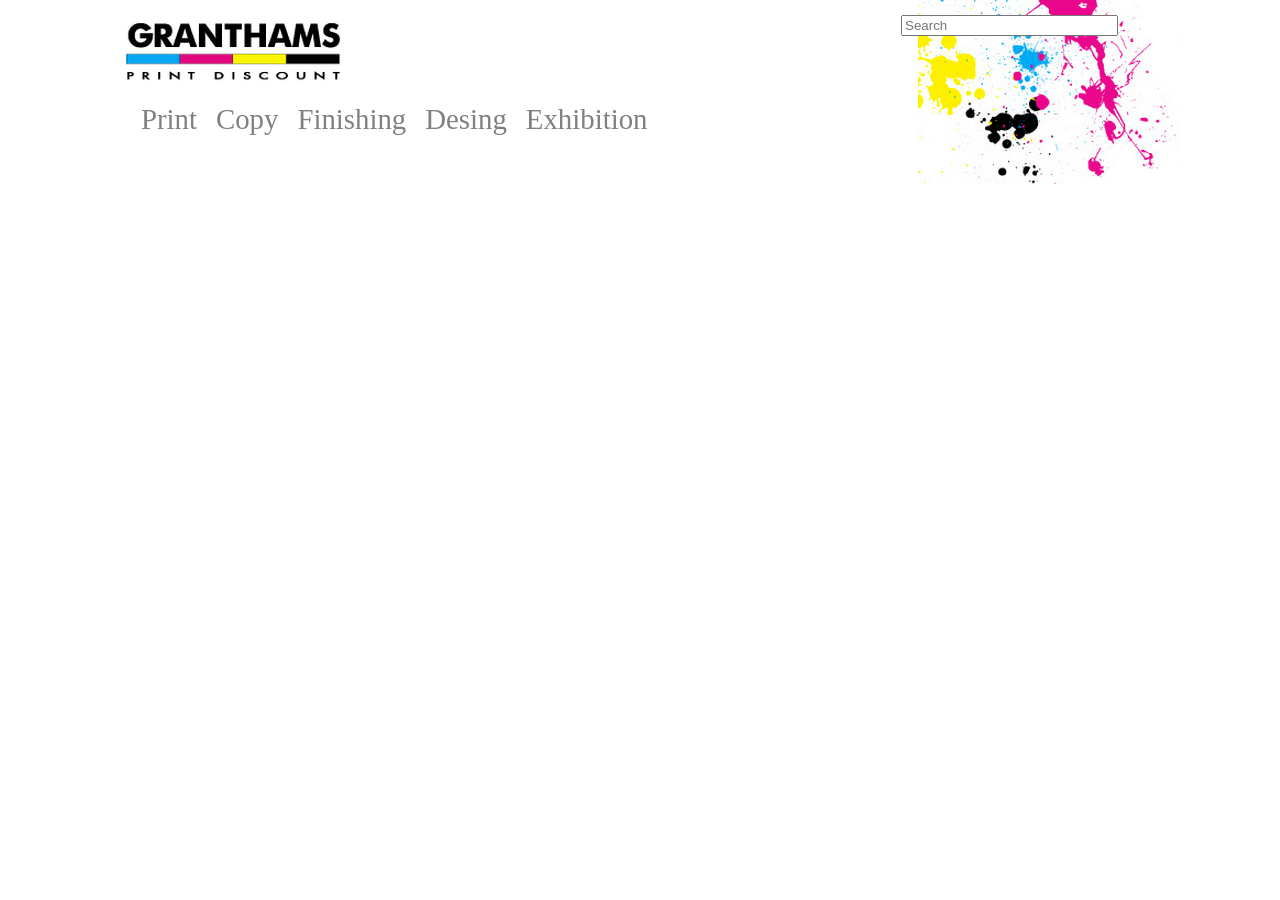
==== css02/index.html @ 35cabdf6 "Inicio de nueva pagina web de pintura" ====
<!DOCTYPE html>
<html lang="es">
<head>
	<meta charset="UTF-8">
	<title>Practica 02 CSS3</title>
	<link rel="stylesheet" type="text/css" href="css/estilos.css">
</head>
<body>
	<header>
	<img= src="img/banner.png" alt="">
	<img src="img/granthams.png" id="granthams" alt="">
	<img src="img/paint.png" id="paint" alt="">
	<input type="search" placeholder="Search" size=25 >
	<nav>
		<ul>
			<li>Print</li>
			<li>Copy</li>				
			<li>Finishing</li>
			<li>Desing</li>
			<li>Exhibition</li>
		</ul>
	</nav>
	</header>


</body>
</html>
---- css02/css/estilos.css ----
body
{
font-size: 16px; /*lem*/
margin: 0 auto;
max-width: 1078px; /*normalmente 1024, pero se manejan 1078 por decision de la empresa*/
min-width: 1078px

}

header input
{
	float: right;
	margin-right: -200px;
	margin-top: 15px;
	position: relative;
}

header nav ul li
{
	border:-bottom: 1px solid gray;
	color: gray;
	display: inline-block;
	font-size: 1.8em;
	margin-right: 15px;


}

#granthams /*logo de la empresa*/
{
	margin-top: 20px;
	margin-left: 25px;
}

#paint
{
float: right;

}
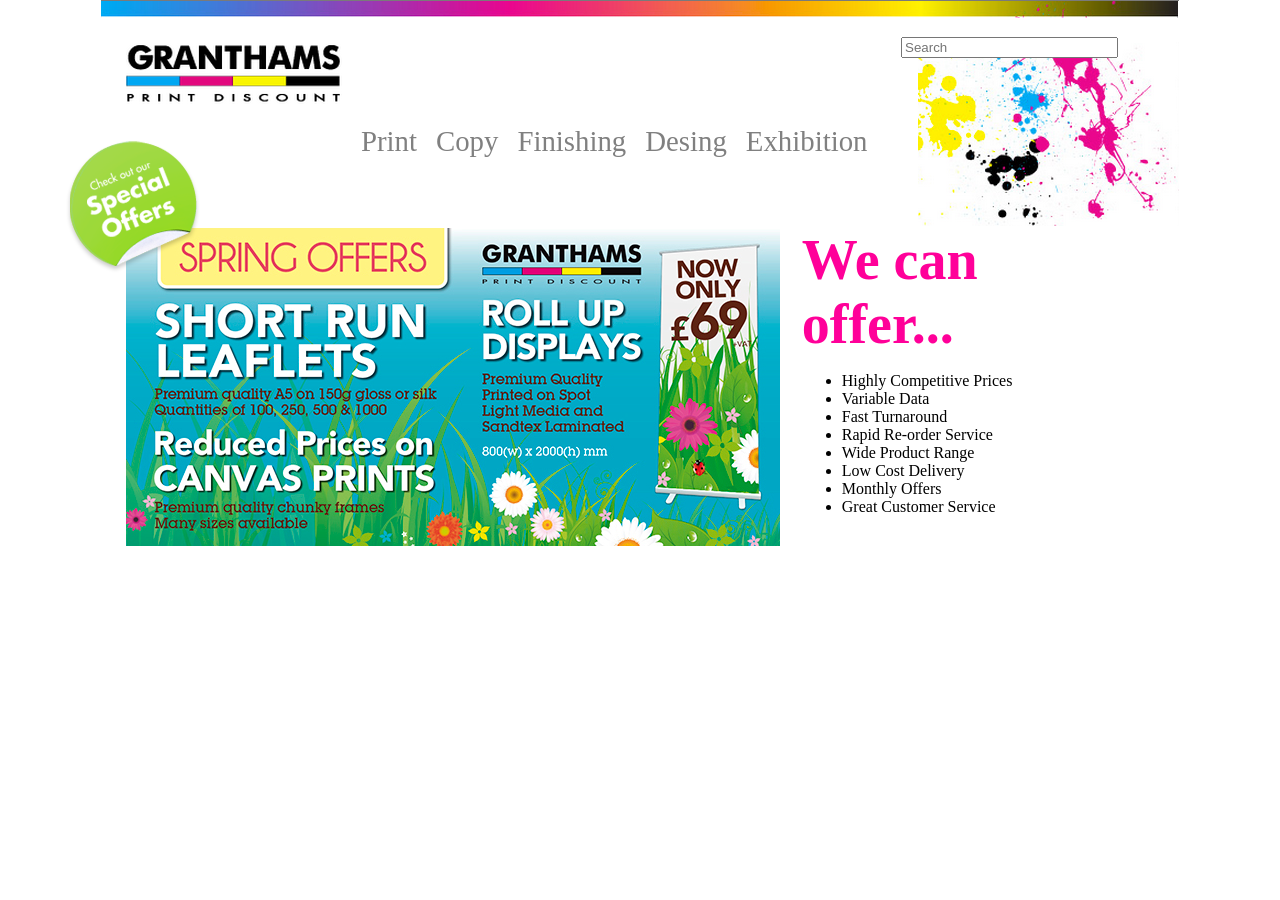
==== commit 6f2e23b7: "muchos margenes y posiciones en la web de pintura" ====
--- a/css02/index.html
+++ b/css02/index.html
@@ -7,7 +7,7 @@
 </head>
 <body>
 	<header>
-	<img= src="img/banner.png" alt="">
+	<img src="img/banner.png" alt="">
 	<img src="img/granthams.png" id="granthams" alt="">
 	<img src="img/paint.png" id="paint" alt="">
 	<input type="search" placeholder="Search" size=25 >
@@ -21,7 +21,25 @@
 		</ul>
 	</nav>
 	</header>
-
+<section id= "primerseccion">
+<article id="secc01art01">
+<img src="img/slide.jpg" alt="">
+</article>
+<article id="secc01art02">
+<span class="wecanoffer">We can offer...</span>
+<ul>
+	<li>Highly Competitive Prices</li>
+	<li>Variable Data</li>
+	<li>Fast Turnaround</li>
+	<li>Rapid Re-order Service</li>
+	<li>Wide Product Range</li>
+	<li>Low Cost Delivery</li>
+	<li>Monthly Offers</li>
+	<li>Great Customer Service</li>
+</ul>
+</article>
+<img src="img/bg_offer.png" id="bgoffer" alt="">
+</section>
 
 </body>
 </html>
--- a/css02/css/estilos.css
+++ b/css02/css/estilos.css
@@ -15,6 +15,12 @@
 	position: relative;
 }
 
+header nav
+{
+	margin-left: 220px;
+
+}
+
 header nav ul li
 {
 	border:-bottom: 1px solid gray;
@@ -26,6 +32,15 @@
 
 }
 
+#bgoffer{
+
+	left: -35px;
+	position: relative;
+	/*position: absolute;*/
+	/*podemos usar lso atributos left, right, top*/
+	top: -410px;
+}
+
 #granthams /*logo de la empresa*/
 {
 	margin-top: 20px;
@@ -35,5 +50,37 @@
 #paint
 {
 float: right;
+margin-top: 20px;
 
-}+}
+
+#primerseccion
+{
+	margin-top: 70px;
+
+}
+
+#primerseccion article
+{
+	display:inline-block;
+	margin-left: 25px;
+	vertical-align: top;
+
+}
+
+#secc01art01
+{
+	width: 60%;
+}
+
+#secc01art02
+{
+width: 30%;
+
+}
+
+.wecanoffer{
+	color:#FF0099;
+	font-size: 3.5em;
+	font-weight: bold;
+}
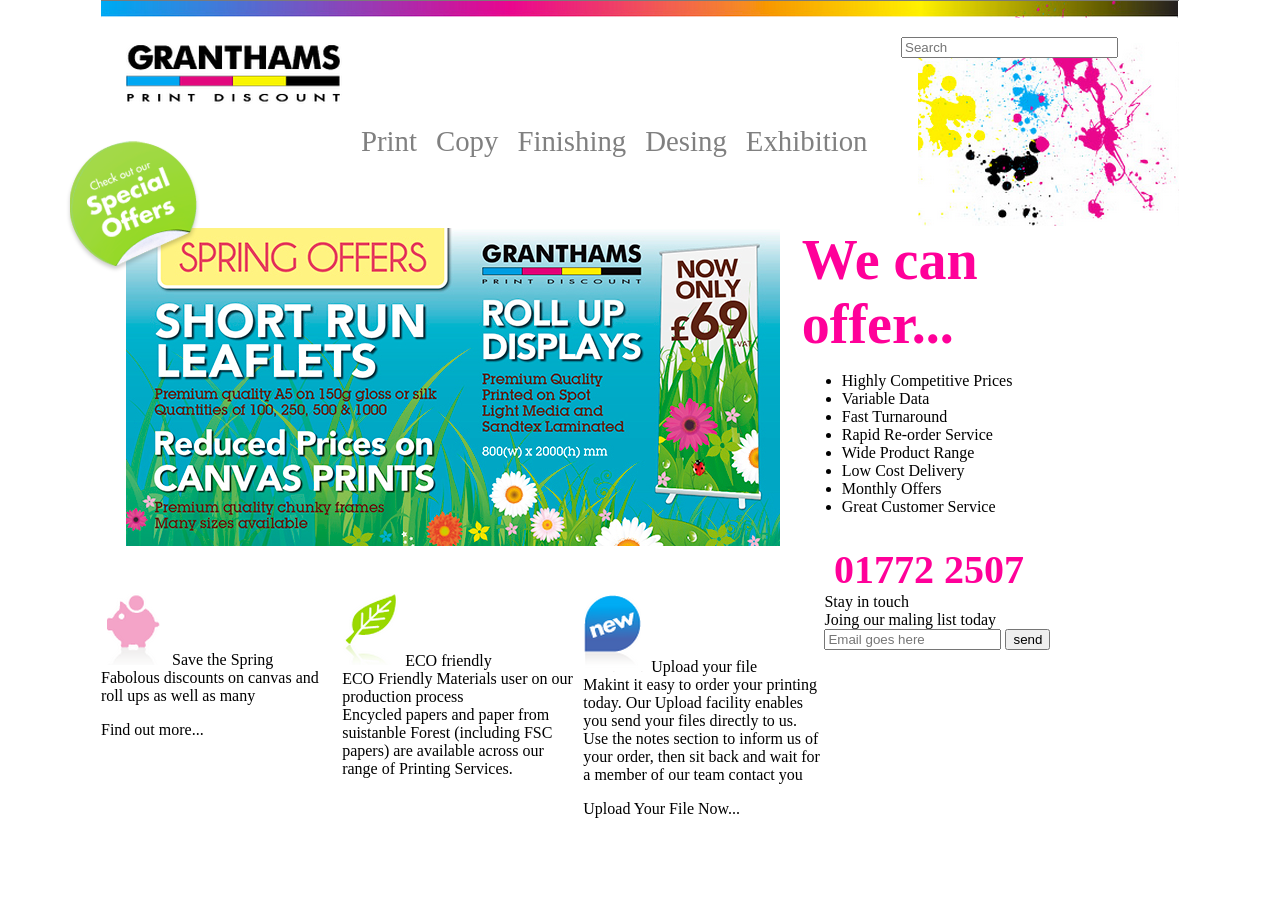
==== commit 5ae55c8b: "Avance a la practica 2" ====
--- a/css02/index.html
+++ b/css02/index.html
@@ -40,6 +40,52 @@
 </article>
 <img src="img/bg_offer.png" id="bgoffer" alt="">
 </section>
+<section id="segundaseccion">
+
+	<article>
+<span class="numerotelefono">01772 2507</span>
+
+	</article>
+
+</section>
+
+<section id="terceraseccion">
+	<article>
+	<img src="img/cerdito.png" alt=""> <span class="colorrosa">Save the Spring</span>
+	<br>
+	Fabolous discounts on canvas and roll ups as well as many<p>
+	<span class="colorosa">Find out more...</span>
+	</article>
+
+	<article>
+<img src="img/hoja.png"> <span class="colorverde">ECO friendly</span>
+<br>
+ECO Friendly Materials user on our production process <br>
+Encycled papers and paper from suistanble Forest (including FSC papers) are available across our range of Printing Services.
+
+
+	</article>
+
+<article>	
+<img src="img/new.png" alt=""> 	<span class="colorazul">Upload your file</span>
+<br>
+Makint it easy to order your printing today. Our Upload facility enables you send your files directly to us. Use the notes section to inform us of your order, then sit back and wait for a member of our team contact you
+
+<p>
+	<span class="colorazul">Upload Your File Now...
+</span>
+</article>
+
+<article>
+<span class="colorrosa">Stay in touch</span>
+<br>
+Joing our maling list today<br>
+<input type="text" placeholder="Email goes here">
+<input type="button" value="send">
+</article>
+
+</section>
+
 
 </body>
 </html>
--- a/css02/css/estilos.css
+++ b/css02/css/estilos.css
@@ -56,6 +56,7 @@
 
 #primerseccion
 {
+	height: 317.99px;
 	margin-top: 70px;
 
 }
@@ -73,12 +74,39 @@
 	width: 60%;
 }
 
+#segundaseccion article
+{
+	padding-right: 155px;
+	text-align: right;
+}
+
+#terceraseccion article{
+
+	display: inline-block;
+	width: 22%;
+	vertical-align: top;
+}
+
+/*#primerseccion,#segundaseccion{
+border: 1px solid red;
+
+}*/
+
+
 #secc01art02
 {
 width: 30%;
 
 }
 
+.numerotelefono{
+	color: #FF0099;
+	font-size: 2.5em;
+	font-weight: bold;
+
+}
+
+
 .wecanoffer{
 	color:#FF0099;
 	font-size: 3.5em;
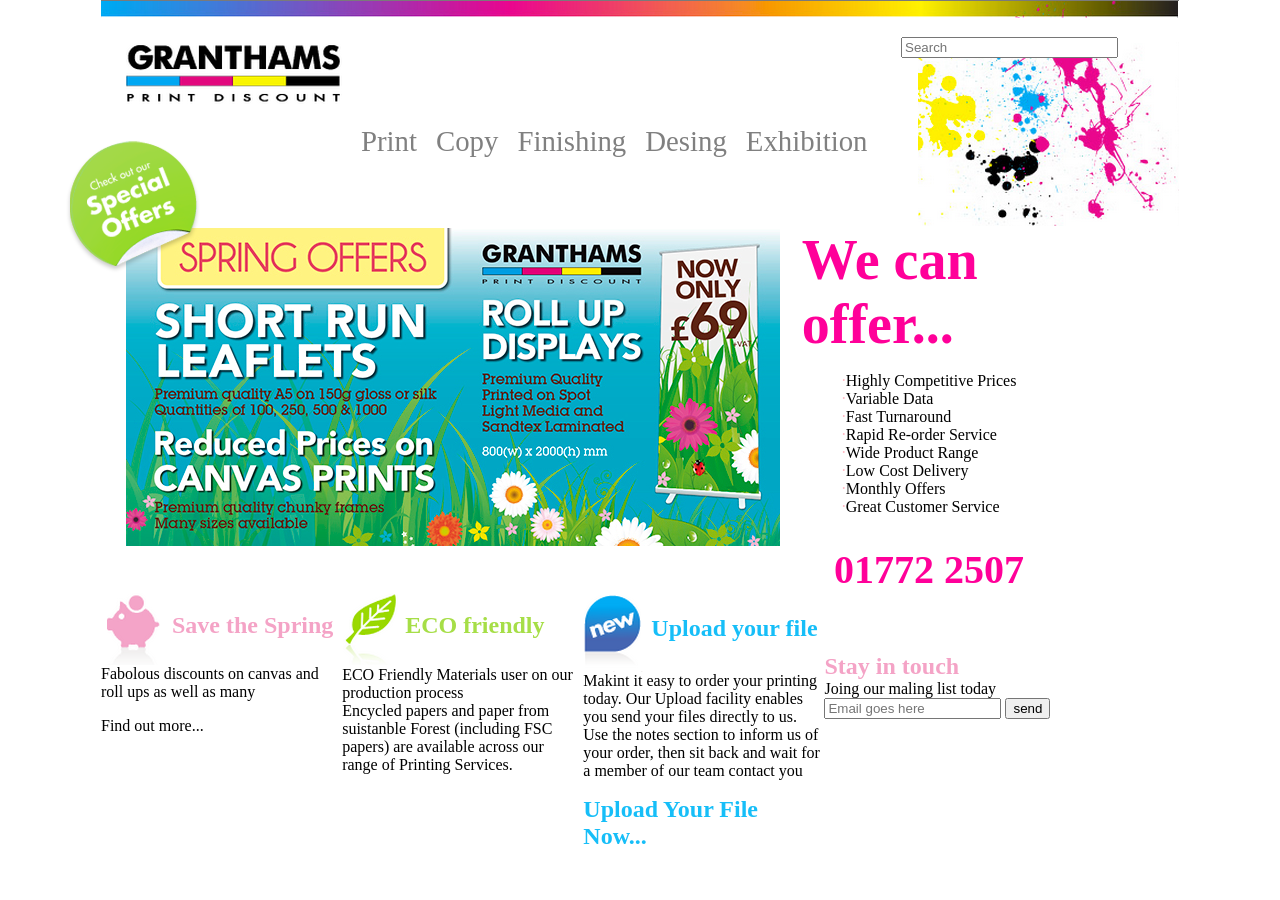
==== commit d88543dd: "casi finisheada practica 2 adelantos en la 3" ====
--- a/css02/index.html
+++ b/css02/index.html
@@ -76,7 +76,7 @@
 </span>
 </article>
 
-<article>
+<article id="mailinglist">
 <span class="colorrosa">Stay in touch</span>
 <br>
 Joing our maling list today<br>
--- a/css02/css/estilos.css
+++ b/css02/css/estilos.css
@@ -47,6 +47,12 @@
 	margin-left: 25px;
 }
 
+#mailinglist{
+
+	padding-top: 60px ;
+	/*mueve el contenido del article*/
+}
+
 #paint
 {
 float: right;
@@ -87,6 +93,10 @@
 	vertical-align: top;
 }
 
+#terceraseccion article img {
+	vertical-align: middle;
+}
+
 /*#primerseccion,#segundaseccion{
 border: 1px solid red;
 
@@ -96,8 +106,35 @@
 #secc01art02
 {
 width: 30%;
+}
+
+#secc01art02 ul{
+	list-style: none;
+}
+
+#secc01art02 ul li:before{
+	content: "·";
+	color: lightpink;
+}
+
+.colorazul{
+	color: #16BEF8;
+}
+
+.colorrosa{
+color: #F4A3C6;
+}
+
+.colorverde{
+	color: #A6DE47;
+}
+
+.colorazul, .colorrosa, .colorverde{
+font-size: 1.5em;
+font-weight: bold;
 
 }
+
 
 .numerotelefono{
 	color: #FF0099;
@@ -111,4 +148,5 @@
 	color:#FF0099;
 	font-size: 3.5em;
 	font-weight: bold;
+	
 }
